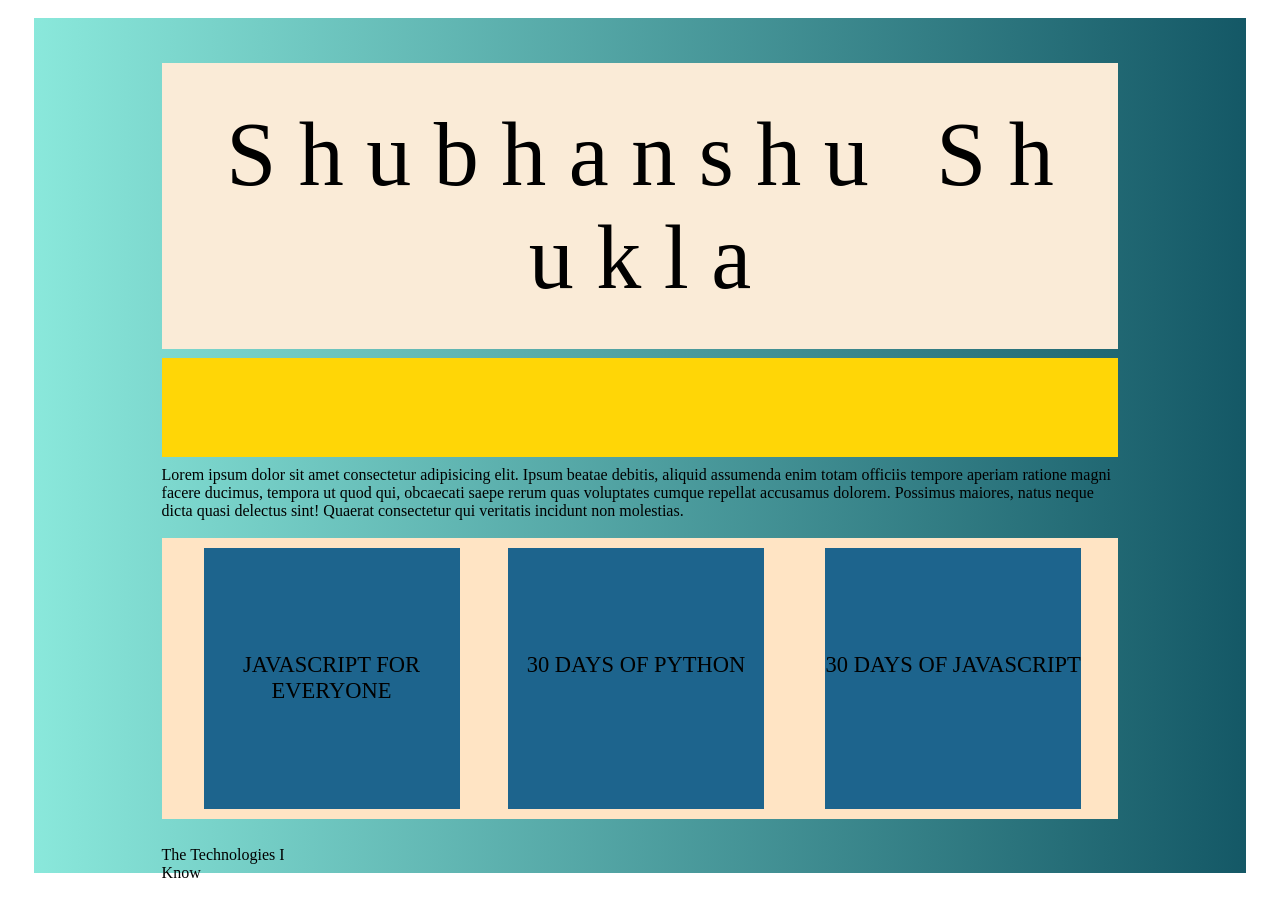
==== index.html @ cd06b13b "fi" ====
<!DOCTYPE html>
<html lang="en">
<head>
  <meta charset="UTF-8">
  <meta http-equiv="X-UA-Compatible" content="IE=edge">
  <meta name="viewport" content="width=device-width, initial-scale=1.0">
  <title>PortFolio</title>
  <link rel="stylesheet" href="style.css">
</head>
<body>
  <div class="container">
    
    <div id="heading">
      S h u b h a n s h u &nbsp S h u k l a
    </div>
    <div class="about">
     <!-- <div class="text">
       <p>Python</p>
     </div> -->
     <h2>
      <section class="header-con">
          <div class="text-1">📘 Coder</div>
          <div class="text-1">🌲 Engineer</div>
          <div class="text-1">🔥 Developer</div>
          <div class="text-1">🔥 4th</div>
      </section>
      <div id="list"></div>
  </h2>
    </div>
    <div class="info">
      Lorem ipsum dolor sit amet consectetur adipisicing elit. Ipsum beatae debitis, 
      aliquid assumenda enim totam officiis tempore aperiam ratione magni facere ducimus, tempora 
      ut quod qui, obcaecati saepe rerum quas voluptates cumque repellat accusamus dolorem. Possimus maiores,
       natus neque dicta quasi delectus sint! Quaerat consectetur qui veritatis incidunt non molestias.
    </div>
    <div class="main">
      <div class="box1">
      <P>JAVASCRIPT FOR EVERYONE</P>
      </div>
      <div class="box2">
      <p>30 DAYS OF PYTHON</p>
      </div>
      <div class="box3">
        <p>30 DAYS OF JAVASCRIPT</p>
      </div>
    </div>
    <!-- <div class="teach">
      <div class="first">
        <p>I can teach...</p>
      </div>
      <div class="second">
      <p>XYZ</p>
      </div>
    </div> -->
    <div class="foot">
      <div class="one-div"><span>The Technologies I Know</span> </div> 
      <div class="container1">
          <div>HTML</div>
          <div>CSS</div>
          <div>JAVASCRIPT</div>
      </div>

  </div>
  </div>
</body>
</html>
---- style.css ----
#heading {
  
  font-size: 10vh;
  padding: 40px;
  background-color: antiquewhite;
  text-align: center;
  width:auto;
}
*{
  
}
.container{
  background: rgb(138,232,219);
  background: linear-gradient(90deg, rgba(138,232,219,1) 0%, rgba(20,88,102,1) 100%); 
  margin-top: 2vh;
  margin-left: 2vw;
  margin-right:2vw;
  padding-left:10vw;
  padding-right: 10vw;
  padding-top:5vh;
  height:90vh
  /* border:2px solid red; */
}
.about{
  margin-top:1vh;
  margin-bottom:1vh;
  height:10vh;
  background-color: rgb(255, 214, 6);
  padding-top: 1vh;
}

.info{
  /* background-color: antiquewhite; */
}
/* .text{
  width:50vw;
  height:100%;
  padding-top:1vh;
  font-size: 3vh;
  text-align: center;
  color:black;
  animation-name:myname;
  animation-duration: 2s;
  animation-iteration-count: infinite;
  animation-direction: reverse;
  

} */
.header-con {
  width: 100%;
  height: 220px;
  position: relative;
  overflow:hidden;
}
.header-con>div {
  /* font-size: 25px; */
  text-transform: uppercase;
  color: black;
  opacity: 0;
  height: 0px;
  }

.header-con>div:nth-child(1){
  animation: animation 12s infinite;
}
.header-con>div:nth-child(2){
  animation: animation 12s infinite;
  animation-delay: 3s;
  }
.header-con>div:nth-child(3){
  animation: animation 12s infinite;
  animation-delay: 6s;
  
}
.header-con>div:nth-child(4){
  animation: animation 12s infinite;
  animation-delay: 9s;
  
}
@keyframes animation {
  0% {opacity: 0; margin-left: 10px;}
  16% {opacity: 1; margin-left: 30px;}
  33% {opacity: 0; height: 0px; margin-left: 50px;}
  100% {opacity: 0; height: 0px; margin-left: 50px;}
}

/* @keyframes myname {
  from{
    width:50vw;
  }
  to{
    width:10vw;
  }
  
} */
.box1
{
  margin:10px;
  height:20vh;
  width:20vw;
  font-size:2.5vh;
  background-color: rgb(29, 100, 141);
  margin-right: 3vw;
  text-align: center;
  padding-top:9vh;
  
}
.box1:hover{
  background-color: antiquewhite;
}
.box2
{
  background-color: rgb(29, 100, 141);
  margin:10px;
  height:20vh;
  width:20vw;
  font-size:2.5vh;
  margin-right: 4vw;
  text-align: center;
  padding-top:9vh;
}
.box2:hover{
  background-color: antiquewhite;
}
.box3
{
  background-color: rgb(29, 100, 141);
  margin:10px;
  height:20vh;
  width:20vw;
  font-size:2.5vh;
  text-align: center;
  padding-top:9vh;
}
.box3:hover{

  background-color: antiquewhite;
}
.main
{
  display:flex;
background-color:bisque;
padding-left:2.5vw;
margin-top: 2vh;
margin-bottom: 1vh;
}
/* 
.teach{
  margin-top:2vh;
  display: flex;

}
.first{
  background-color:dodgerblue;
  padding-bottom:1vh;
  text-align: center;
  width:10vw;
  height:5vh;
  font-size:2.5vh;
  position: relative;
  top:3vh;
 
}
.second
{
  width:5vw;
  height:10vh;
  background-color: green;
  color:white;
  font-size:4vh;
  text-align: center;
} */
.foot{
  height:8vh;
  width:25vw;
  display:flex;
  /* background-color: rgb(212, 212, 201); */
  /* justify-content: center; */
  /* padding-top:4vh; */

}
.one-div{
  margin-top:2vh;
}
.container1{
  margin-left: 1vw;
  margin-top:1vh;

}
.container1>div {
  font-size: 25px;
  text-transform: uppercase;
  color: #301b62;
  opacity: 0;
  height: 0px;
  }
.container1>div:nth-child(1){
  animation: animation1 9s infinite;
}
.container1>div:nth-child(2){
  animation: animation1 9s infinite;
  animation-delay: 3s;
  }
.container1>div:nth-child(3){
  animation: animation1 9s infinite;
  animation-delay: 6s;
}
@keyframes animation1 {
  0% {opacity: 0; height: 0px}
  16% {opacity: 1;}
  33% {opacity: 0; height: 0px;}
  100% {opacity: 0; height: 0px;}
}
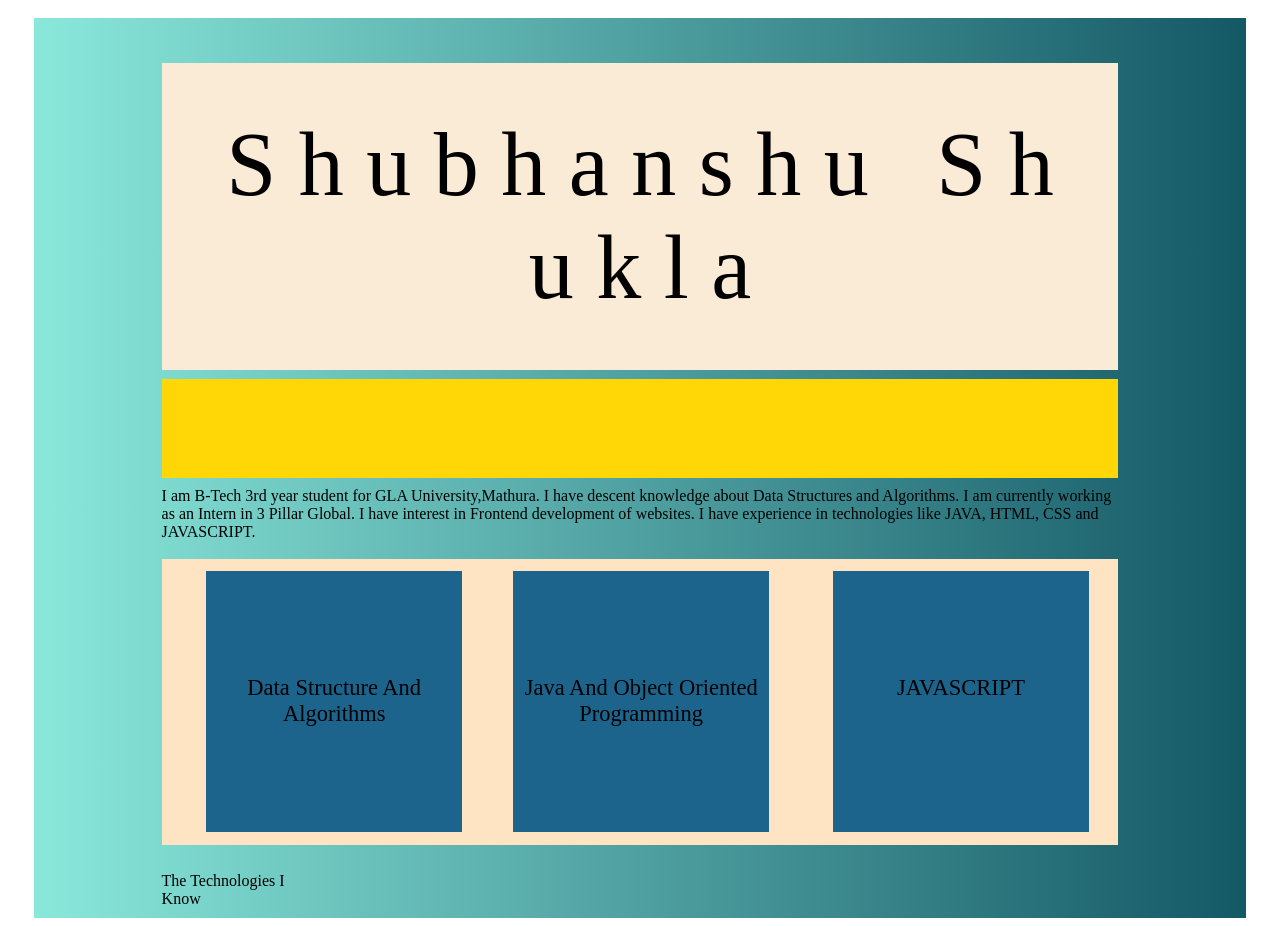
==== commit cbe1bf71: "final commit" ====
--- a/index.html
+++ b/index.html
@@ -14,44 +14,33 @@
       S h u b h a n s h u &nbsp S h u k l a
     </div>
     <div class="about">
-     <!-- <div class="text">
-       <p>Python</p>
-     </div> -->
      <h2>
       <section class="header-con">
           <div class="text-1">📘 Coder</div>
-          <div class="text-1">🌲 Engineer</div>
+          <div class="text-1">🌲 Software Engineer</div>
           <div class="text-1">🔥 Developer</div>
-          <div class="text-1">🔥 4th</div>
+          <div class="text-1">📘Teacher </div>
       </section>
       <div id="list"></div>
   </h2>
     </div>
     <div class="info">
-      Lorem ipsum dolor sit amet consectetur adipisicing elit. Ipsum beatae debitis, 
-      aliquid assumenda enim totam officiis tempore aperiam ratione magni facere ducimus, tempora 
-      ut quod qui, obcaecati saepe rerum quas voluptates cumque repellat accusamus dolorem. Possimus maiores,
-       natus neque dicta quasi delectus sint! Quaerat consectetur qui veritatis incidunt non molestias.
+      I am B-Tech 3rd year student for GLA University,Mathura. I have descent knowledge about Data Structures and Algorithms.
+      I am currently working as an Intern in 3 Pillar Global. I have interest in Frontend development of websites.
+      I have experience in technologies like JAVA, HTML, CSS and JAVASCRIPT.
     </div>
     <div class="main">
       <div class="box1">
-      <P>JAVASCRIPT FOR EVERYONE</P>
+      <P>Data Structure And Algorithms</P>
       </div>
       <div class="box2">
-      <p>30 DAYS OF PYTHON</p>
+      <p>Java And Object Oriented Programming</p>
       </div>
       <div class="box3">
-        <p>30 DAYS OF JAVASCRIPT</p>
+        <p>JAVASCRIPT</p>
       </div>
     </div>
-    <!-- <div class="teach">
-      <div class="first">
-        <p>I can teach...</p>
-      </div>
-      <div class="second">
-      <p>XYZ</p>
-      </div>
-    </div> -->
+   
     <div class="foot">
       <div class="one-div"><span>The Technologies I Know</span> </div> 
       <div class="container1">
--- a/style.css
+++ b/style.css
@@ -1,14 +1,12 @@
 #heading {
   
   font-size: 10vh;
-  padding: 40px;
+  padding: 5.6vh;
   background-color: antiquewhite;
   text-align: center;
   width:auto;
 }
-*{
-  
-}
+
 .container{
   background: rgb(138,232,219);
   background: linear-gradient(90deg, rgba(138,232,219,1) 0%, rgba(20,88,102,1) 100%); 
@@ -18,7 +16,7 @@
   padding-left:10vw;
   padding-right: 10vw;
   padding-top:5vh;
-  height:90vh
+  height:95vh
   /* border:2px solid red; */
 }
 .about{
@@ -29,35 +27,19 @@
   padding-top: 1vh;
 }
 
-.info{
-  /* background-color: antiquewhite; */
-}
-/* .text{
-  width:50vw;
-  height:100%;
-  padding-top:1vh;
-  font-size: 3vh;
-  text-align: center;
-  color:black;
-  animation-name:myname;
-  animation-duration: 2s;
-  animation-iteration-count: infinite;
-  animation-direction: reverse;
-  
 
-} */
 .header-con {
   width: 100%;
-  height: 220px;
+  height: 30vh;
   position: relative;
   overflow:hidden;
 }
 .header-con>div {
-  /* font-size: 25px; */
+  font-size: 3vh;
   text-transform: uppercase;
   color: black;
   opacity: 0;
-  height: 0px;
+  height: 0vh;
   }
 
 .header-con>div:nth-child(1){
@@ -79,23 +61,15 @@
 }
 @keyframes animation {
   0% {opacity: 0; margin-left: 10px;}
-  16% {opacity: 1; margin-left: 30px;}
-  33% {opacity: 0; height: 0px; margin-left: 50px;}
-  100% {opacity: 0; height: 0px; margin-left: 50px;}
+  16% {opacity: 1; margin-left: 40px;}
+  33% {opacity: 0; height: 0px; margin-left: 70px;}
+  100% {opacity: 0; height: 0px; margin-left: 100px;}
 }
 
-/* @keyframes myname {
-  from{
-    width:50vw;
-  }
-  to{
-    width:10vw;
-  }
-  
-} */
+
 .box1
 {
-  margin:10px;
+  margin:1.4vh;
   height:20vh;
   width:20vw;
   font-size:2.5vh;
@@ -111,7 +85,7 @@
 .box2
 {
   background-color: rgb(29, 100, 141);
-  margin:10px;
+  margin:1.4vh;
   height:20vh;
   width:20vw;
   font-size:2.5vh;
@@ -125,7 +99,7 @@
 .box3
 {
   background-color: rgb(29, 100, 141);
-  margin:10px;
+  margin:1.4vh;
   height:20vh;
   width:20vw;
   font-size:2.5vh;
@@ -144,39 +118,12 @@
 margin-top: 2vh;
 margin-bottom: 1vh;
 }
-/* 
-.teach{
-  margin-top:2vh;
-  display: flex;
 
-}
-.first{
-  background-color:dodgerblue;
-  padding-bottom:1vh;
-  text-align: center;
-  width:10vw;
-  height:5vh;
-  font-size:2.5vh;
-  position: relative;
-  top:3vh;
- 
-}
-.second
-{
-  width:5vw;
-  height:10vh;
-  background-color: green;
-  color:white;
-  font-size:4vh;
-  text-align: center;
-} */
 .foot{
   height:8vh;
   width:25vw;
   display:flex;
-  /* background-color: rgb(212, 212, 201); */
-  /* justify-content: center; */
-  /* padding-top:4vh; */
+  
 
 }
 .one-div{
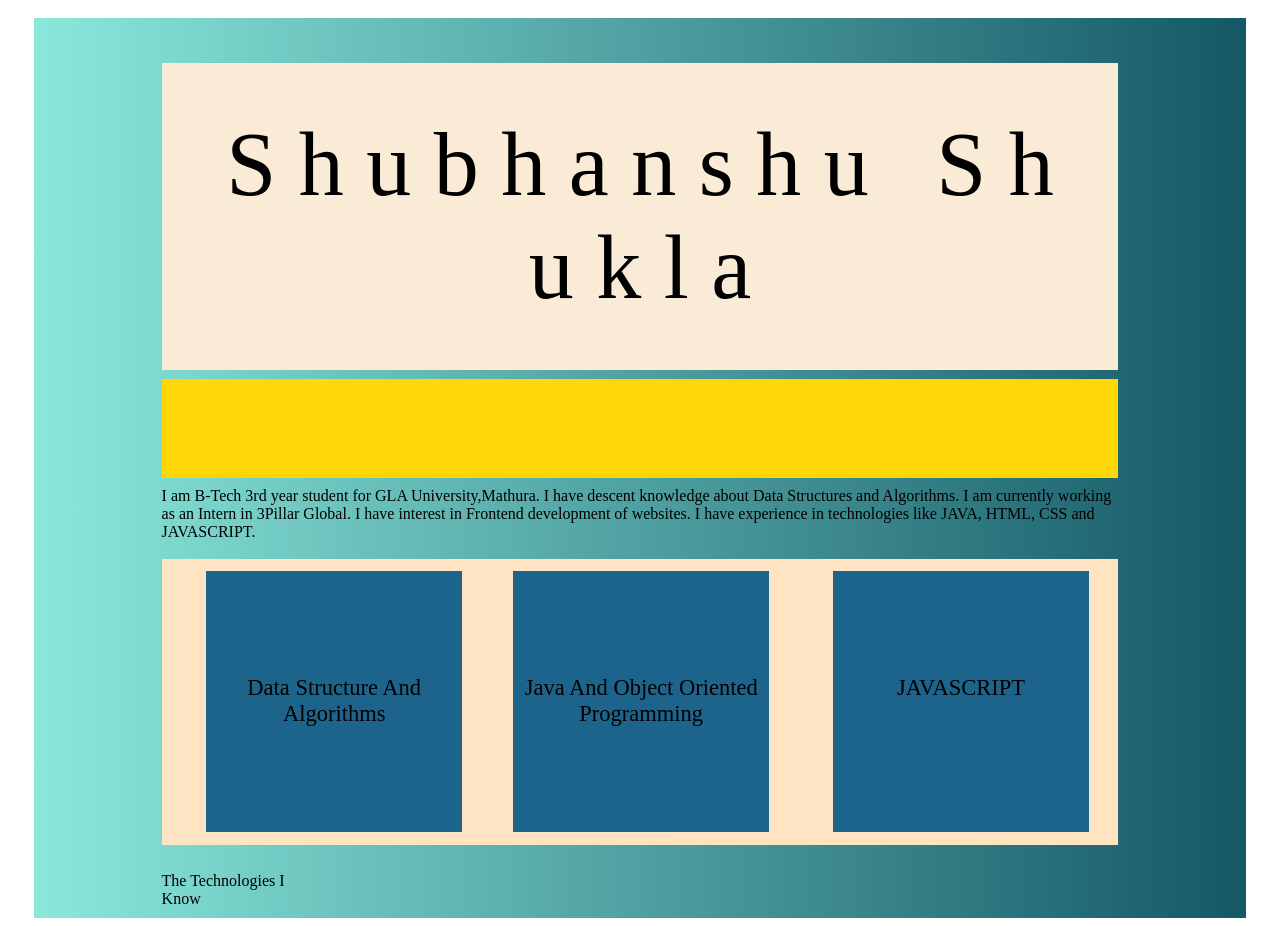
==== commit f1fdbe5a: "final commit" ====
--- a/index.html
+++ b/index.html
@@ -19,14 +19,14 @@
           <div class="text-1">📘 Coder</div>
           <div class="text-1">🌲 Software Engineer</div>
           <div class="text-1">🔥 Developer</div>
-          <div class="text-1">📘Teacher </div>
+         
       </section>
       <div id="list"></div>
   </h2>
     </div>
     <div class="info">
       I am B-Tech 3rd year student for GLA University,Mathura. I have descent knowledge about Data Structures and Algorithms.
-      I am currently working as an Intern in 3 Pillar Global. I have interest in Frontend development of websites.
+      I am currently working as an Intern in 3Pillar Global. I have interest in Frontend development of websites.
       I have experience in technologies like JAVA, HTML, CSS and JAVASCRIPT.
     </div>
     <div class="main">
--- a/style.css
+++ b/style.css
@@ -43,22 +43,20 @@
   }
 
 .header-con>div:nth-child(1){
-  animation: animation 12s infinite;
+  animation: animation 9s infinite;
 }
 .header-con>div:nth-child(2){
-  animation: animation 12s infinite;
+  animation: animation 9s infinite;
   animation-delay: 3s;
   }
 .header-con>div:nth-child(3){
-  animation: animation 12s infinite;
+  animation: animation 9s infinite;
   animation-delay: 6s;
   
 }
-.header-con>div:nth-child(4){
-  animation: animation 12s infinite;
-  animation-delay: 9s;
+
   
-}
+
 @keyframes animation {
   0% {opacity: 0; margin-left: 10px;}
   16% {opacity: 1; margin-left: 40px;}
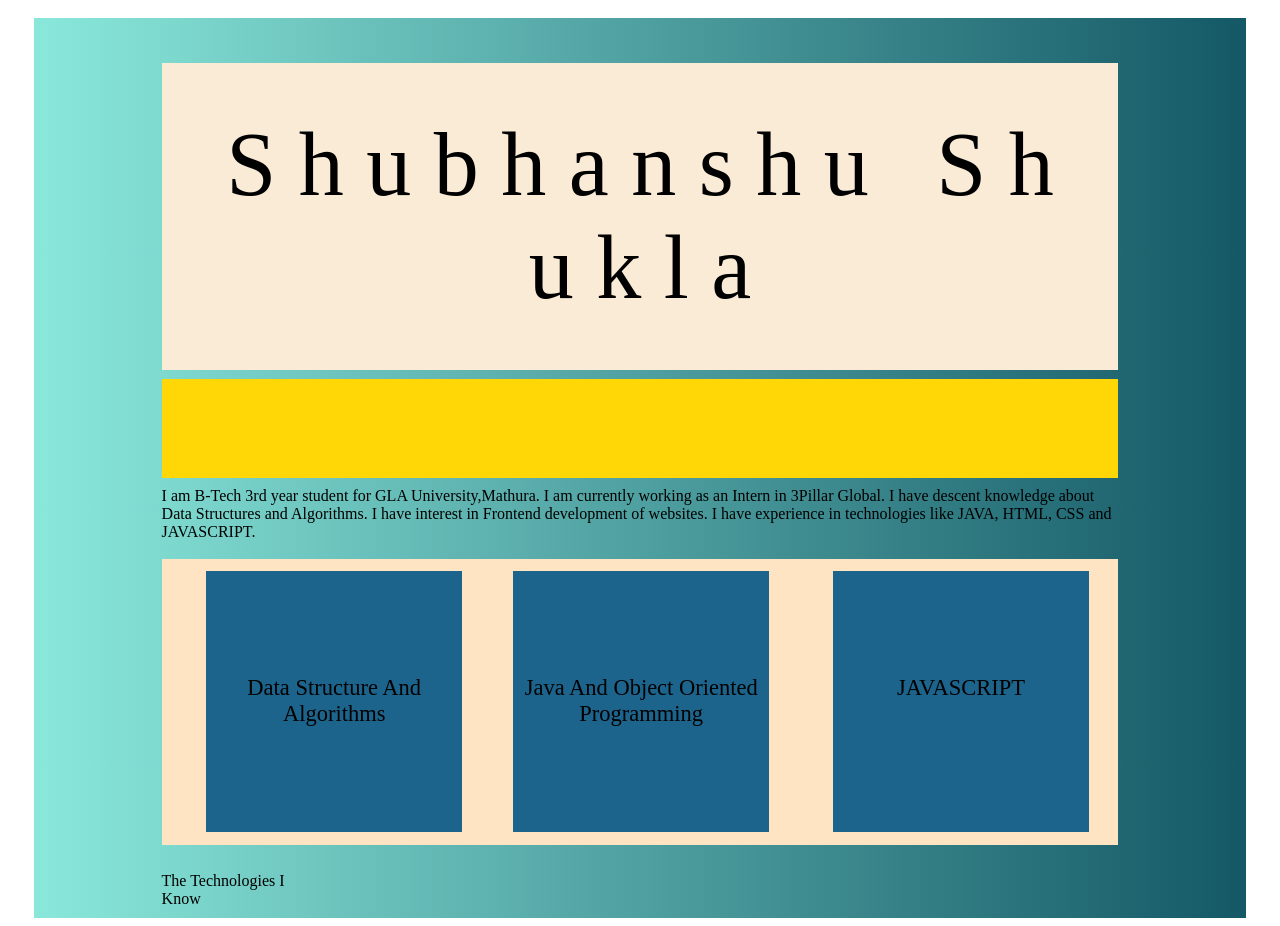
==== commit 2c92b8b8: "final commit" ====
--- a/index.html
+++ b/index.html
@@ -25,8 +25,9 @@
   </h2>
     </div>
     <div class="info">
-      I am B-Tech 3rd year student for GLA University,Mathura. I have descent knowledge about Data Structures and Algorithms.
-      I am currently working as an Intern in 3Pillar Global. I have interest in Frontend development of websites.
+      I am B-Tech 3rd year student for GLA University,Mathura. I am currently working as an Intern in 3Pillar Global. 
+      I have descent knowledge about Data Structures and Algorithms.
+      I have interest in Frontend development of websites.
       I have experience in technologies like JAVA, HTML, CSS and JAVASCRIPT.
     </div>
     <div class="main">
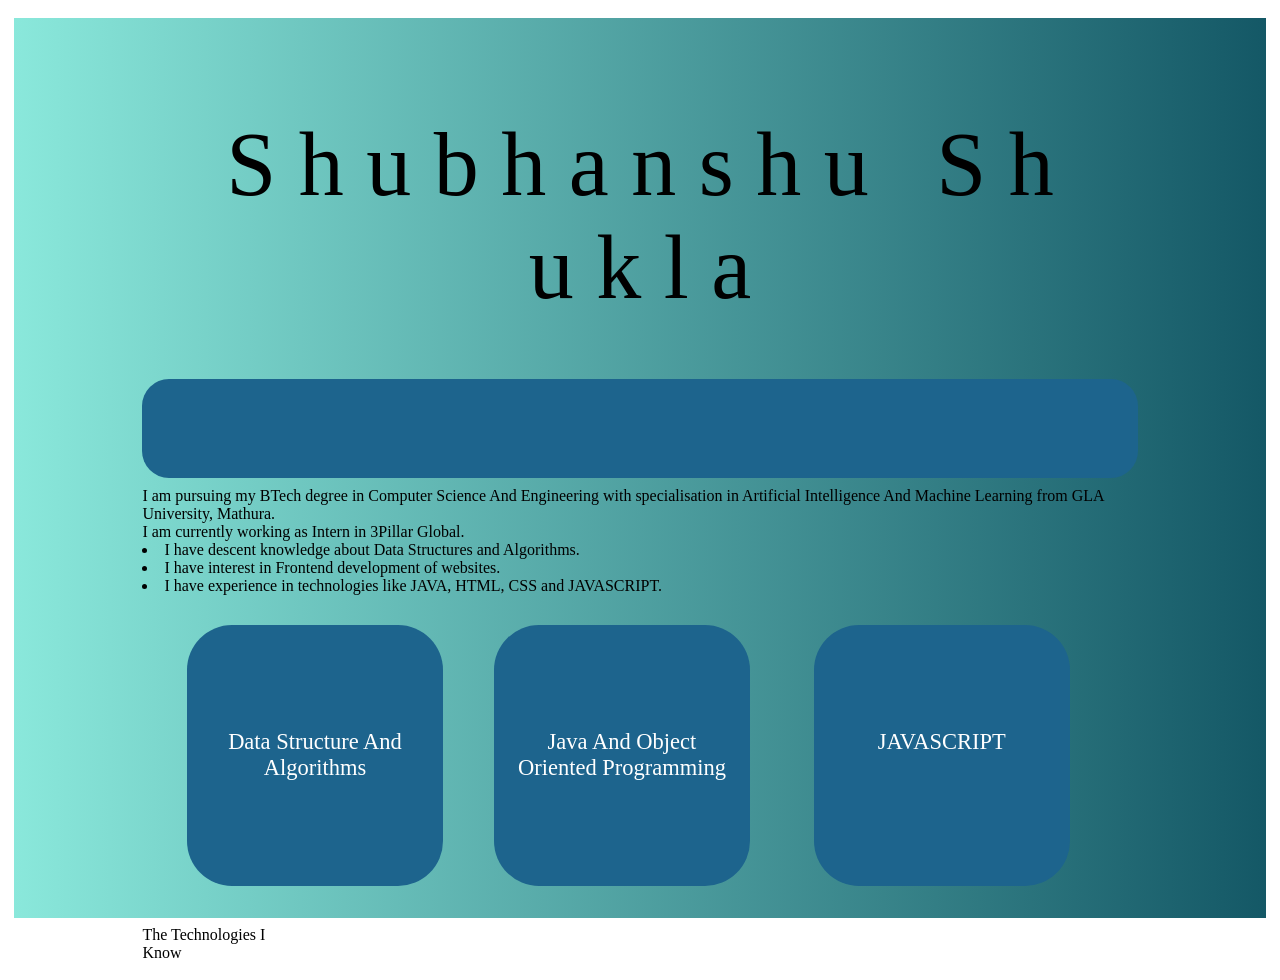
==== commit bdd57705: "final Commit" ====
--- a/index.html
+++ b/index.html
@@ -25,17 +25,20 @@
   </h2>
     </div>
     <div class="info">
-      I am B-Tech 3rd year student for GLA University,Mathura. I am currently working as an Intern in 3Pillar Global. 
-      I have descent knowledge about Data Structures and Algorithms.
-      I have interest in Frontend development of websites.
-      I have experience in technologies like JAVA, HTML, CSS and JAVASCRIPT.
+     I am pursuing my BTech degree in Computer Science And Engineering with specialisation in Artificial Intelligence And Machine Learning from GLA University, Mathura. 
+     <br/>
+     I am currently working as Intern in 3Pillar Global. 
+     <li> I have descent knowledge about Data Structures and Algorithms.</li>
+     <li>I have interest in Frontend development of websites.</li>
+     <li> I have experience in technologies like JAVA, HTML, CSS and JAVASCRIPT.</li>
     </div>
     <div class="main">
       <div class="box1">
       <P>Data Structure And Algorithms</P>
       </div>
       <div class="box2">
-      <p>Java And Object Oriented Programming</p>
+      <p>Java And Object <br/>
+        Oriented Programming</p>
       </div>
       <div class="box3">
         <p>JAVASCRIPT</p>
--- a/style.css
+++ b/style.css
@@ -2,7 +2,7 @@
   
   font-size: 10vh;
   padding: 5.6vh;
-  background-color: antiquewhite;
+  
   text-align: center;
   width:auto;
 }
@@ -11,20 +11,21 @@
   background: rgb(138,232,219);
   background: linear-gradient(90deg, rgba(138,232,219,1) 0%, rgba(20,88,102,1) 100%); 
   margin-top: 2vh;
-  margin-left: 2vw;
-  margin-right:2vw;
+  margin-left: .5vw;
+  margin-right:.5vw;
   padding-left:10vw;
   padding-right: 10vw;
   padding-top:5vh;
   height:95vh
-  /* border:2px solid red; */
+ 
 }
 .about{
   margin-top:1vh;
   margin-bottom:1vh;
   height:10vh;
-  background-color: rgb(255, 214, 6);
+  background-color: rgb(29, 100, 141);
   padding-top: 1vh;
+  border-radius: 3vh;
 }
 
 
@@ -37,7 +38,7 @@
 .header-con>div {
   font-size: 3vh;
   text-transform: uppercase;
-  color: black;
+  color: white;
   opacity: 0;
   height: 0vh;
   }
@@ -75,10 +76,13 @@
   margin-right: 3vw;
   text-align: center;
   padding-top:9vh;
+  color: white;
+  border-radius: 5vh;
   
 }
 .box1:hover{
-  background-color: antiquewhite;
+  background-color:lightblue;
+  color:black;
 }
 .box2
 {
@@ -90,9 +94,12 @@
   margin-right: 4vw;
   text-align: center;
   padding-top:9vh;
+  color:white;
+  border-radius: 5vh;
 }
 .box2:hover{
-  background-color: antiquewhite;
+  background-color: lightblue;
+  color:black;
 }
 .box3
 {
@@ -103,15 +110,18 @@
   font-size:2.5vh;
   text-align: center;
   padding-top:9vh;
+  color:white;
+  border-radius: 5vh;
 }
 .box3:hover{
 
-  background-color: antiquewhite;
+  background-color: lightblue;
+  color: black;
 }
 .main
 {
   display:flex;
-background-color:bisque;
+/* background-color:bisque; */
 padding-left:2.5vw;
 margin-top: 2vh;
 margin-bottom: 1vh;
@@ -138,6 +148,7 @@
   color: #301b62;
   opacity: 0;
   height: 0px;
+
   }
 .container1>div:nth-child(1){
   animation: animation1 9s infinite;
